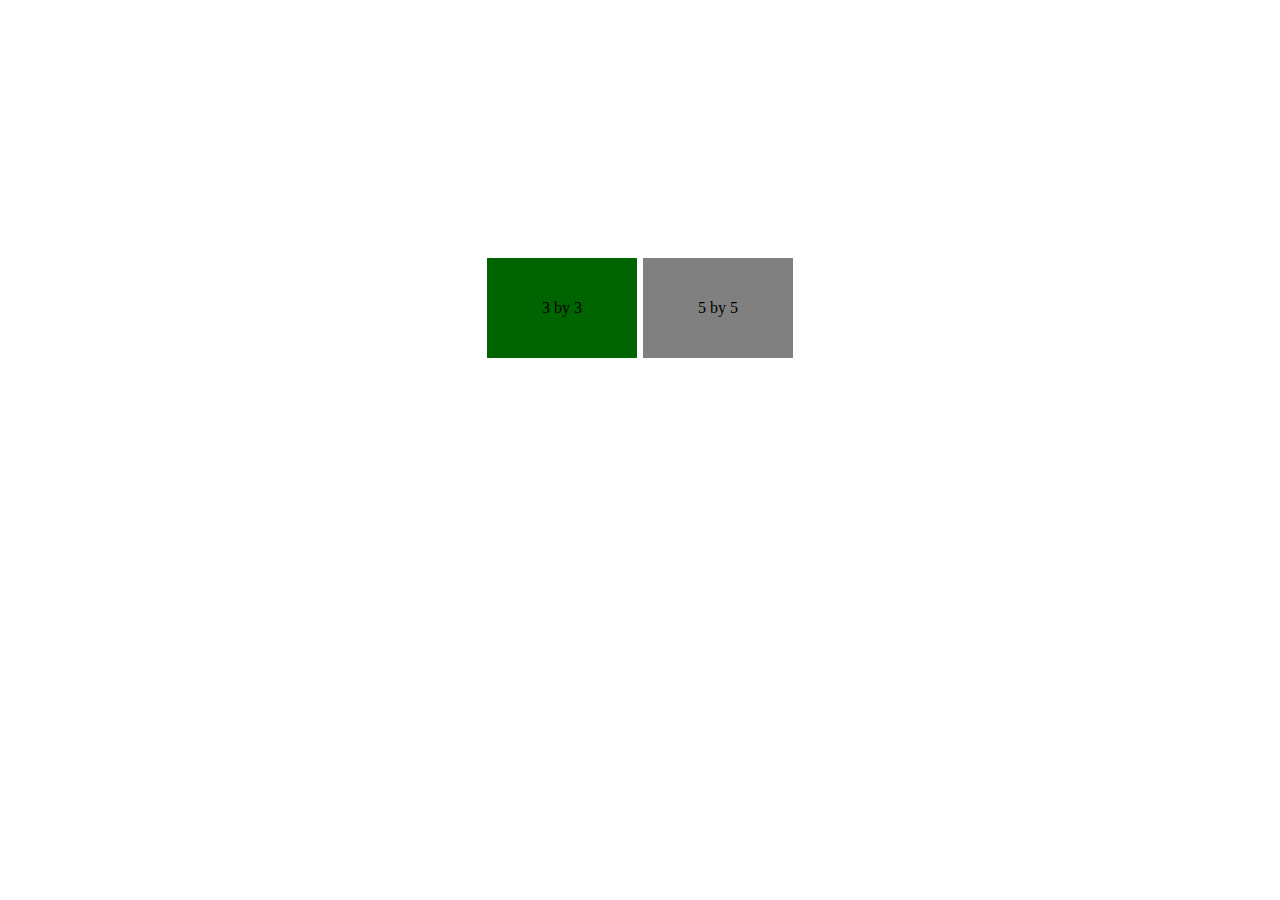
==== index.html @ db61041c "update" ====
<!DOCTYPE html>
<html>
<head>
<title>Bingo</title>
<link rel="stylesheet" href="index.css">
</head>
<body>
  <div id="main">
    <div class="row" id="main">
      <div class="done" onclick="gen(3, 3)">3 by 3</div>
      <div class="box" onclick="gen(5, 5)">5 by 5</div>
    </div>
  </div>

  <script src="index.js"></script>
</body>
</html>
---- index.css ----
html, body {
  height: 100%;
}

html {
  display: table;
  margin: auto;
}

body {
  display: table;
  height: 600px;
  /*vertical-align: middle;*/
}

#main {
  display: table-cell;
  vertical-align: middle;
  text-align: center;
  line-height: 100px;
}

div.box{
  color: black;
  margin: 1px;
  display: inline-block;
  /*border: 1px solid blue;*/
  width: 150px;
  height: 100px;
  background: gray;
}

div.done{
  margin: 1px;
  color: black;
  background: darkgreen;
  display: inline-block;
  /*border: 1px solid green;*/
  width: 150px;
  height: 100px;
}
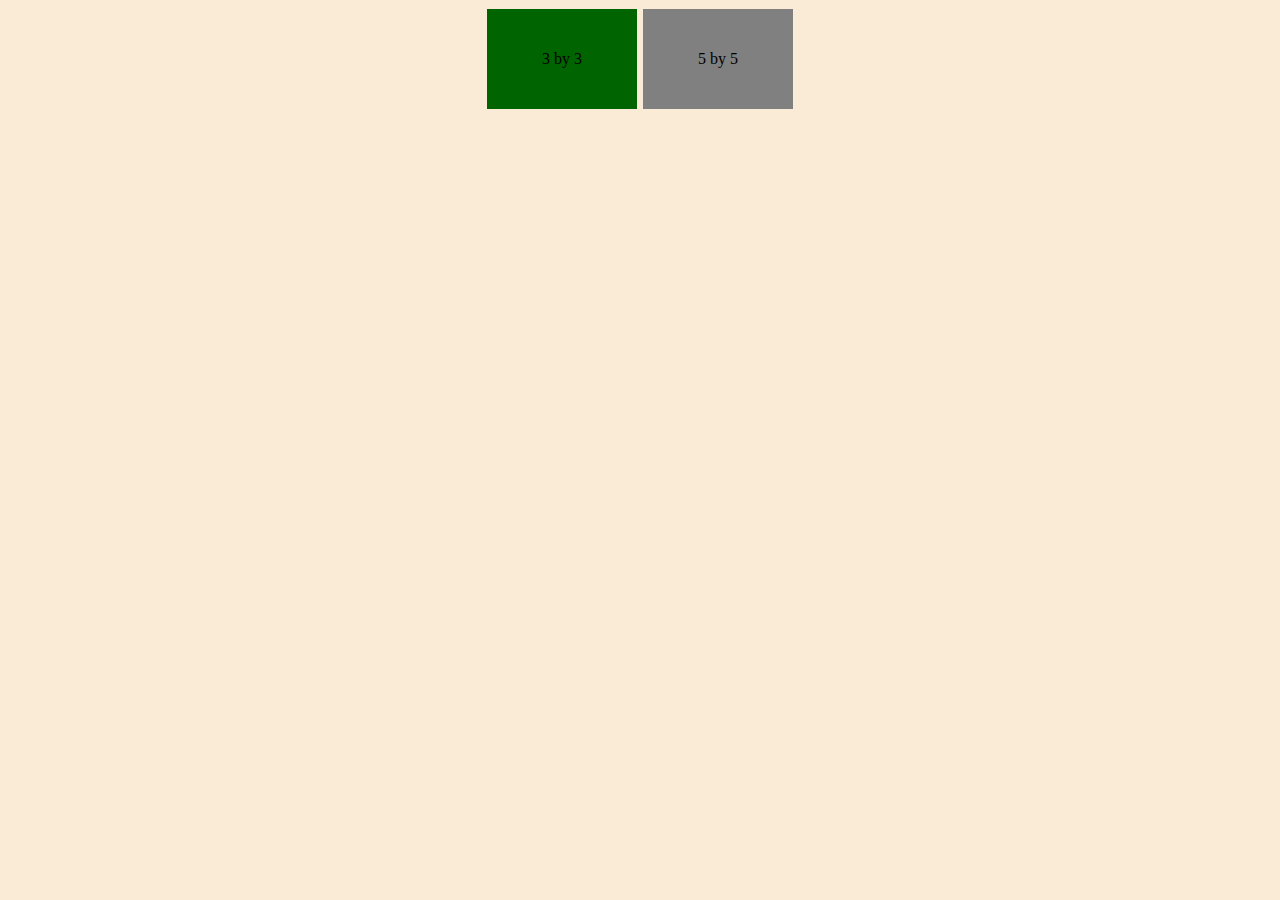
==== commit c7f8ae45: "update" ====
--- a/index.html
+++ b/index.html
@@ -4,14 +4,14 @@
 <title>Bingo</title>
 <link rel="stylesheet" href="index.css">
 </head>
-<body>
-  <div id="main">
+<body id="body">
+  <div id="main" class="wrapper">
     <div class="row" id="main">
       <div class="done" onclick="gen(3, 3)">3 by 3</div>
       <div class="box" onclick="gen(5, 5)">5 by 5</div>
     </div>
   </div>
-
+  <div id="header"></div>
   <script src="index.js"></script>
 </body>
 </html> 
--- a/index.css
+++ b/index.css
@@ -10,13 +10,19 @@
 body {
   display: table;
   height: 600px;
+  text-align: center;
+  background: antiquewhite;
   /*vertical-align: middle;*/
 }
 
-#main {
-  display: table-cell;
+#header{
+  text-align: center;
+  color: white;
+}
+
+div.wrapper {
+  /*display: table-cell;*/
   vertical-align: middle;
-  text-align: center;
   line-height: 100px;
 }
 
